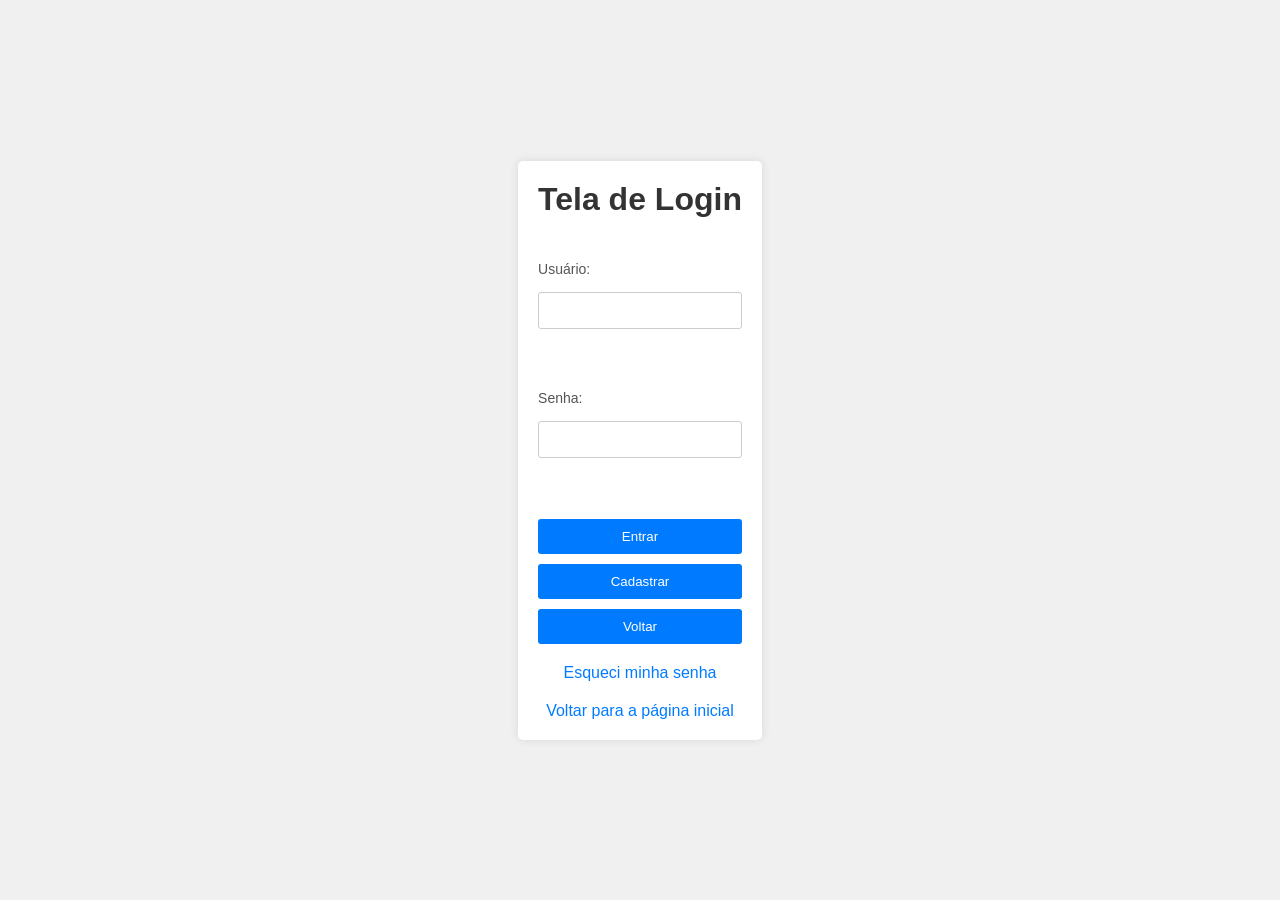
==== LOGIN/index.html @ bbba2558 "Segundo projeto" ====
<!DOCTYPE html>
<html lang="pt-br">

<head>
    <meta charset="UTF-8">
    <meta name="viewport" content="width=device-width, initial-scale=1.0">
    <link rel="stylesheet" href="style.css">
    <title>Tela de Login</title>
</head>

<body>
    <form>
        <h1>Tela de Login</h1>
        <label for="username">Usuário:</label>
        <input type="text" id="username" name="username" required><br><br>
        <label for="password">Senha:</label>
        <input type="password" id="password" name="password" required><br><br>
        <button type="submit">Entrar</button>
        <button type="button" onclick="window.location.href='cadastro.html'">Cadastrar</button>
        <button type="button" onclick="window.location.href='index.html'">Voltar</button>
        <a href="esqueci.html">Esqueci minha senha</a>
        <a href="index.html">Voltar para a página inicial</a>

    </form>
    


</body>

</html>
---- LOGIN/style.css ----
* {


    box-sizing: border-box;
    margin: 0;
    padding: 0;
    font-family: Arial, sans-serif;

}

body {

    background-color: #f0f0f0;
    display: flex;
    justify-content: center;
    align-items: center;
    height: 100vh
}

h1 {
    color: #333;
    margin-bottom: 20px;
    height: 50px;
    align-self: start;
    text-align: center;
}

form {
    background-color: #fff;
    padding: 20px;
    border-radius: 5px;
    box-shadow: 0 0 10px rgba(0, 0, 0, 0.1);
    display: flex;
    flex-direction: column;
    align-items: center;
    gap: 10px;
}

label {
    font-size: 14px;
    color: #555;
    align-self: start;
}

input {
    width: 100%;
    padding: 10px;
    margin: 5px 0;
    border: 1px solid #ccc;
    border-radius: 3px;
}

button {
    width: 100%;
    padding: 10px;
    background-color: #007BFF;
    color: white;
    border: none;
    border-radius: 3px;
    cursor: pointer;
}

button:hover {
    background-color: #0056b3;
}

a {
    color: #007BFF;
    text-decoration: none;
    margin-top: 10px;
}   
a:hover {
    text-decoration: underline;
}
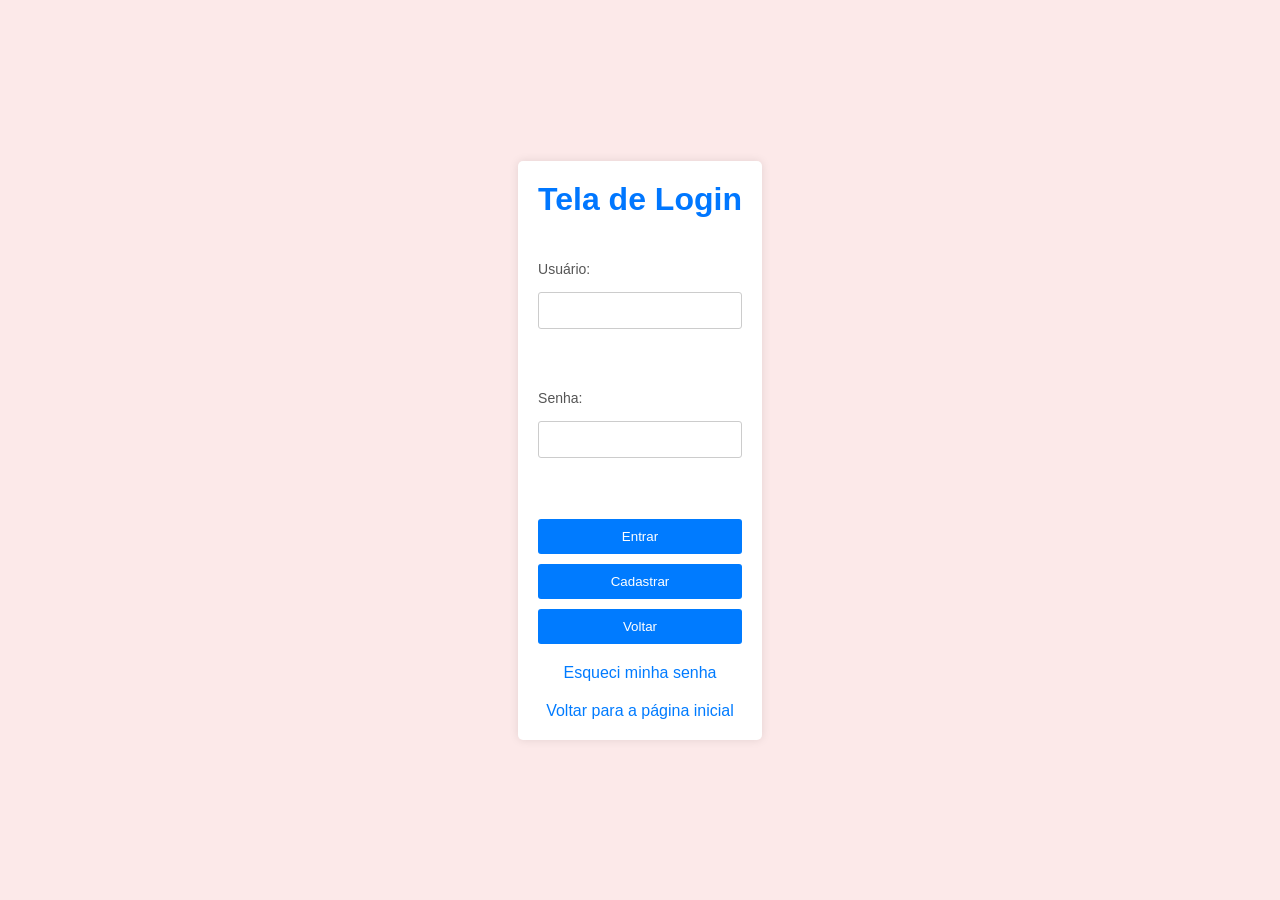
==== commit 1953f4bb: "foi alterado cores de body,h1,label" ====
--- a/LOGIN/index.html
+++ b/LOGIN/index.html
@@ -22,7 +22,7 @@
         <a href="index.html">Voltar para a página inicial</a>
 
     </form>
-    
+
 
 
 </body>
--- a/LOGIN/style.css
+++ b/LOGIN/style.css
@@ -5,12 +5,12 @@
     margin: 0;
     padding: 0;
     font-family: Arial, sans-serif;
-
+    
 }
 
 body {
 
-    background-color: #f0f0f0;
+    background-color: #fce9e9;
     display: flex;
     justify-content: center;
     align-items: center;
@@ -18,7 +18,7 @@
 }
 
 h1 {
-    color: #333;
+    color:  #0077ff;
     margin-bottom: 20px;
     height: 50px;
     align-self: start;
@@ -40,6 +40,8 @@
     font-size: 14px;
     color: #555;
     align-self: start;
+    
+    
 }
 
 input {
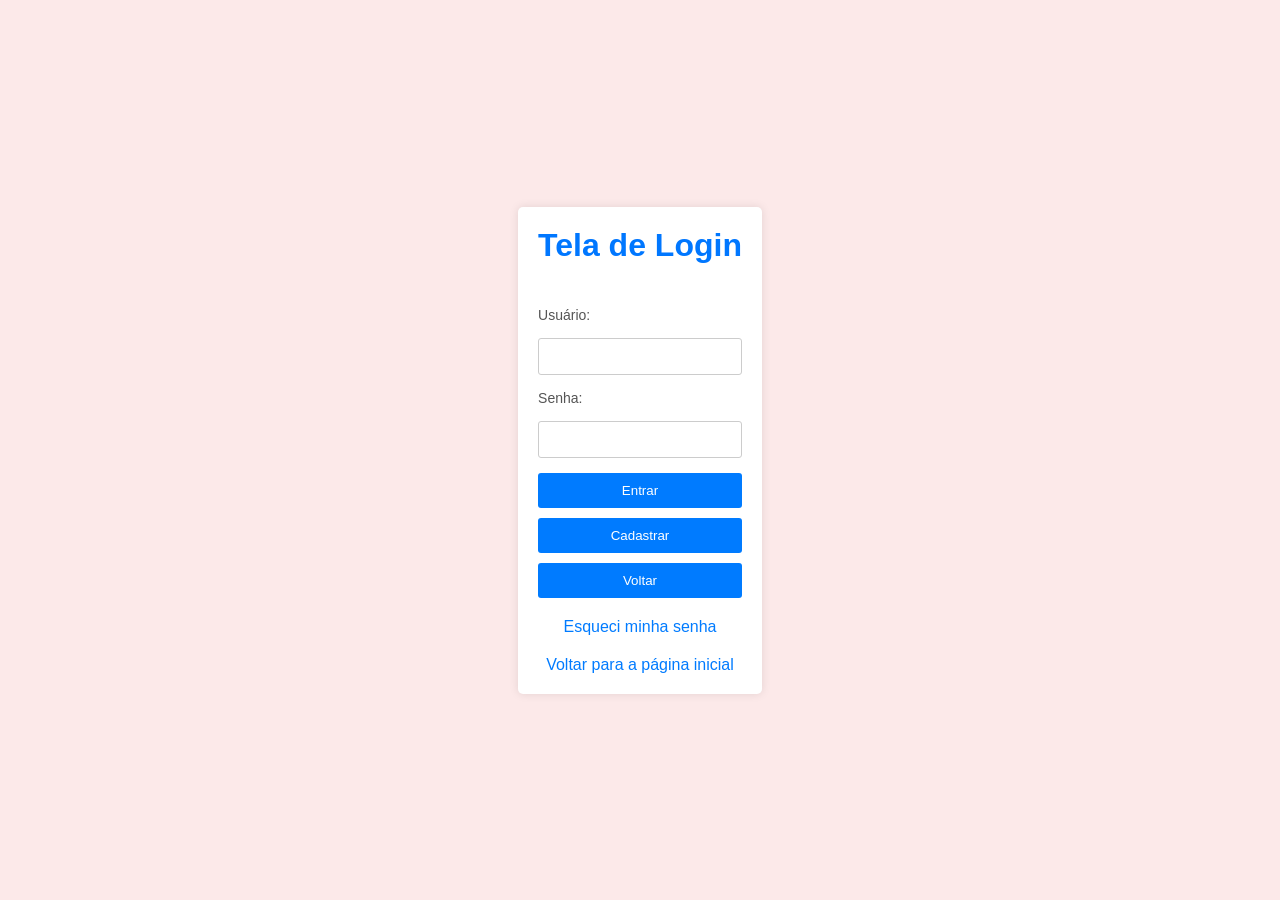
==== commit e370f352: "retirado o <br> do html para melhor visualização." ====
--- a/LOGIN/index.html
+++ b/LOGIN/index.html
@@ -12,9 +12,9 @@
     <form>
         <h1>Tela de Login</h1>
         <label for="username">Usuário:</label>
-        <input type="text" id="username" name="username" required><br><br>
+        <input type="text" id="username" name="username" required>
         <label for="password">Senha:</label>
-        <input type="password" id="password" name="password" required><br><br>
+        <input type="password" id="password" name="password" required>
         <button type="submit">Entrar</button>
         <button type="button" onclick="window.location.href='cadastro.html'">Cadastrar</button>
         <button type="button" onclick="window.location.href='index.html'">Voltar</button>
